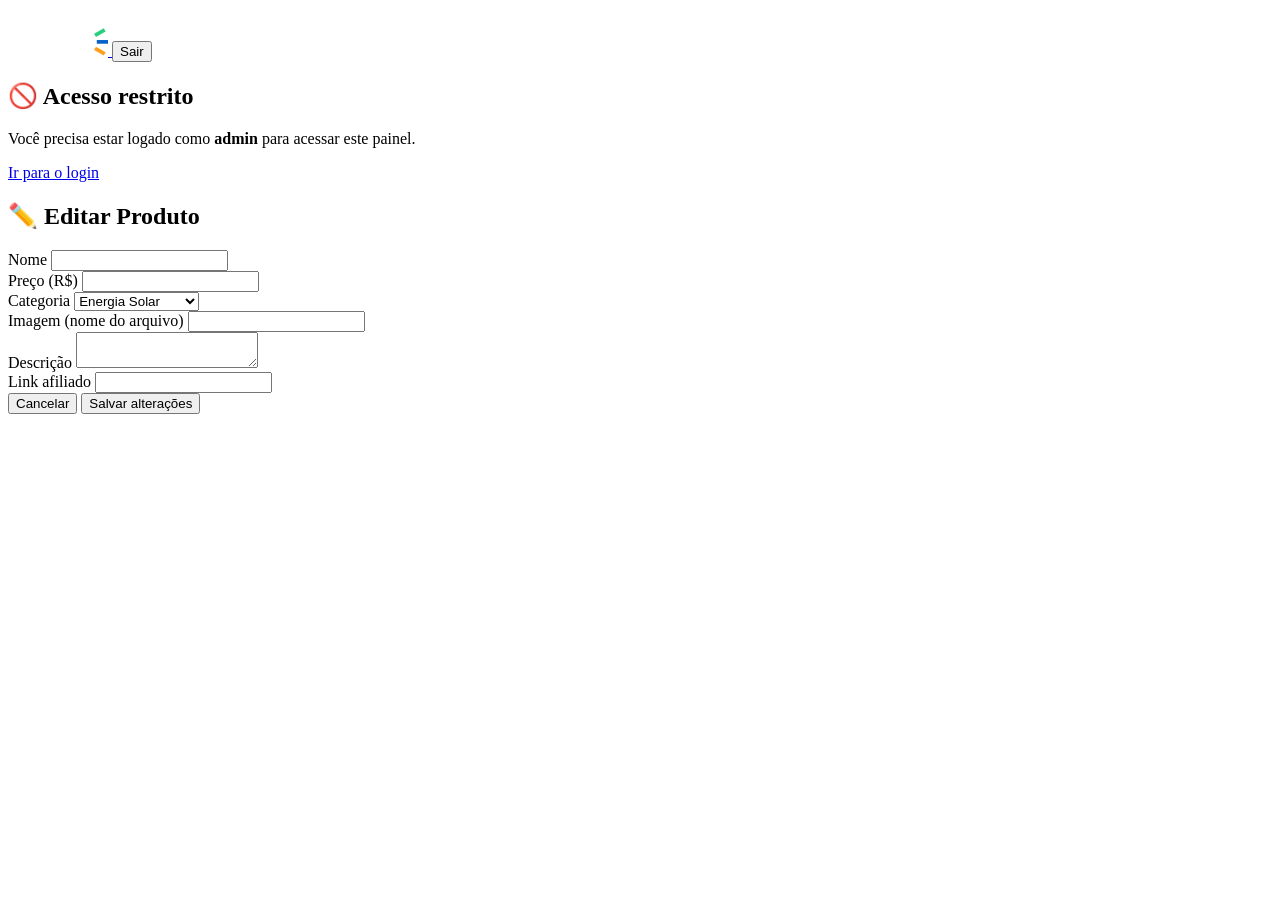
==== paginas/admin.html @ c84d4a7a "feature: html pagina admin" ====
<!DOCTYPE html>
<html lang="pt-BR">
<head>
  <meta charset="UTF-8" />
  <meta name="viewport" content="width=device-width, initial-scale=1.0" />
  <title>Painel Admin — Bulbe</title>
  <link rel="preconnect" href="https://fonts.googleapis.com" />
  <link rel="preconnect" href="https://fonts.gstatic.com" crossorigin />
  <link href="https://fonts.googleapis.com/css2?family=Poppins:wght@400;500;600;700&display=swap" rel="stylesheet" />
  <link rel="stylesheet" href="../assets/style-admin.css" />
</head>
<body>

<header>
  <a href="/index.html">
    <img src="/assets/img/bulbe-shop.svg" alt="Bulbe" id="logo-admin" />
  </a>
  <span id="nome-admin"></span>
  <button id="btn-sair">Sair</button>
</header>

<!-- Acesso negado -->
<div id="acesso-negado">
  <div class="negado-box">
    <h2>🚫 Acesso restrito</h2>
    <p>Você precisa estar logado como <strong>admin</strong> para acessar este painel.</p>
    <a href="/paginas/login.html" class="btn-primario">Ir para o login</a>
  </div>
</div>

<!-- Conteúdo admin -->
<div id="conteudo-admin" style="display:none">

  <nav class="abas">
    <button class="aba ativa" data-aba="produtos">📦 Produtos</button>
    <button class="aba" data-aba="afiliados">🏪 Afiliados</button>
    <button class="aba" data-aba="api">⚙️ API</button>
    <button class="aba" data-aba="usuarios">👥 Usuários</button>
  </nav>

  <main>

    <!-- ═══ ABA PRODUTOS ═══ -->
    <div class="secao ativa" id="secao-produtos">

      <div class="card-form">
        <h2>➕ Novo Produto</h2>
        <form id="form-produto">
          <div class="grid-2">
            <div class="campo full">
              <label>Nome *</label>
              <input type="text" id="p-nome" placeholder="Ex: Painel Solar 400W" required />
            </div>
            <div class="campo">
              <label>Preço (R$) *</label>
              <input type="number" id="p-preco" placeholder="1200.00" step="0.01" min="0.01" required />
            </div>
            <div class="campo">
              <label>Categoria *</label>
              <select id="p-categoria" required>
                <option value="">Selecione...</option>
                <option>Energia Solar</option>
                <option>Casa Inteligente</option>
                <option>Eletrônicos</option>
                <option>Eletrodomésticos</option>
                <option>Esporte e Lazer</option>
                <option>Informática</option>
                <option>Saúde</option>
              </select>
            </div>
            <div class="campo">
              <label>Loja (afiliado) *</label>
              <select id="p-loja" required>
                <option value="">Carregando...</option>
              </select>
            </div>
            <div class="campo full">
              <label>Descrição</label>
              <textarea id="p-descricao" placeholder="Descrição do produto..."></textarea>
            </div>
            <div class="campo">
              <label>Imagem (nome do arquivo)</label>
              <input type="text" id="p-imagem" placeholder="painel-400w.jpg" />
            </div>
            <div class="campo">
              <label>Link afiliado</label>
              <input type="url" id="p-link" placeholder="https://..." />
            </div>
          </div>
          <button type="submit" class="btn-primario" id="btn-criar-produto">Cadastrar Produto</button>
        </form>
      </div>

      <div class="card-form">
        <h2>📦 Produtos cadastrados</h2>
        <div id="lista-produtos"><p class="loading">Carregando produtos...</p></div>
      </div>
    </div>

    <!-- ═══ ABA AFILIADOS ═══ -->
    <div class="secao" id="secao-afiliados">

      <div class="card-form">
        <h2>➕ Novo Afiliado</h2>
        <form id="form-afiliado">
          <div class="grid-2">
            <div class="campo">
              <label>Nome *</label>
              <input type="text" id="a-nome" placeholder="Ex: Shopee" required />
            </div>
            <div class="campo">
              <label>Slug *</label>
              <input type="text" id="a-slug" placeholder="Ex: shopee" required />
            </div>
            <div class="campo">
              <label>Logo (nome do arquivo)</label>
              <input type="text" id="a-logo" placeholder="icon-shopee.png" />
            </div>
            <div class="campo">
              <label>Site *</label>
              <input type="url" id="a-site" placeholder="https://shopee.com.br" required />
            </div>
          </div>
          <button type="submit" class="btn-primario" id="btn-criar-afiliado">Cadastrar Afiliado</button>
        </form>
      </div>

      <div class="card-form">
        <h2>🏪 Afiliados cadastrados</h2>
        <div id="lista-afiliados"><p class="loading">Carregando afiliados...</p></div>
      </div>
    </div>

    <!-- ═══ ABA API ═══ -->
    <div class="secao" id="secao-api">
      <div class="card-form">
        <h2>⚙️ Configuração da API</h2>

        <div class="status-api">
          <span id="indicador-status" class="indicador"></span>
          <span id="texto-status">Verificando conexão...</span>
        </div>

        <div class="campo" style="margin-top: 20px">
          <label>URL base da API</label>
          <input type="url" id="api-url" placeholder="http://localhost:3000/api/v1" />
        </div>

        <div class="api-acoes">
          <button class="btn-primario" id="btn-salvar-url">Salvar URL</button>
          <button class="btn-secundario" id="btn-testar-url">Testar conexão</button>
          <button class="btn-secundario" id="btn-resetar-url">Resetar padrão</button>
        </div>

        <div id="resultado-teste" class="resultado-teste" style="display:none"></div>
      </div>
    </div>

    <!-- ═══ ABA USUÁRIOS ═══ -->
    <div class="secao" id="secao-usuarios">
      <div class="card-form">
        <h2>👥 Usuários cadastrados</h2>
        <div id="lista-usuarios"><p class="loading">Carregando usuários...</p></div>
      </div>
    </div>

  </main>
</div>

<!-- Modal de edição de produto -->
<div id="overlay">
  <div id="modal-edicao">
    <h2>✏️ Editar Produto</h2>
    <input type="hidden" id="edit-id" />
    <div class="grid-2">
      <div class="campo full">
        <label>Nome</label>
        <input type="text" id="edit-nome" />
      </div>
      <div class="campo">
        <label>Preço (R$)</label>
        <input type="number" id="edit-preco" step="0.01" min="0.01" />
      </div>
      <div class="campo">
        <label>Categoria</label>
        <select id="edit-categoria">
          <option>Energia Solar</option>
          <option>Casa Inteligente</option>
          <option>Eletrônicos</option>
          <option>Eletrodomésticos</option>
          <option>Esporte e Lazer</option>
          <option>Informática</option>
          <option>Saúde</option>
        </select>
      </div>
      <div class="campo">
        <label>Imagem (nome do arquivo)</label>
        <input type="text" id="edit-imagem" />
      </div>
      <div class="campo full">
        <label>Descrição</label>
        <textarea id="edit-descricao"></textarea>
      </div>
      <div class="campo full">
        <label>Link afiliado</label>
        <input type="url" id="edit-link" />
      </div>
    </div>
    <div class="modal-acoes">
      <button class="btn-cancelar" id="btn-cancelar-edicao">Cancelar</button>
      <button class="btn-primario" id="btn-salvar-edicao">Salvar alterações</button>
    </div>
  </div>
</div>

<!-- Toast -->
<div id="toast"></div>

<script src="/scripts/api.js"></script>
<script src="/scripts/admin.js"></script>
</body>
</html>
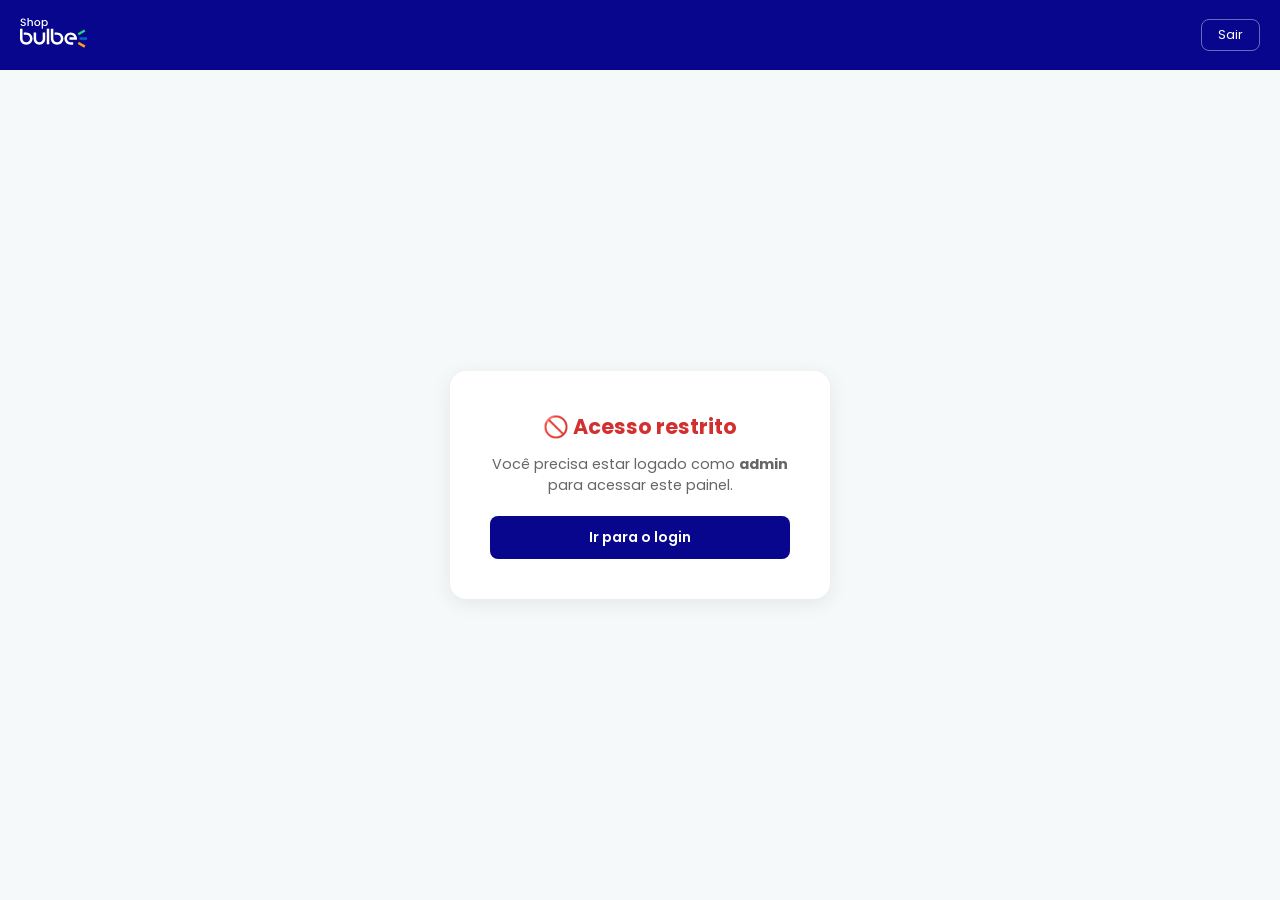
==== commit 63d35be4: "feat: login como primeira tela + icone de usuario dinamico - scripts/script.js: guard de autenticaca" ====
--- a/paginas/admin.html
+++ b/paginas/admin.html
@@ -217,6 +217,7 @@
 <div id="toast"></div>
 
 <script src="/scripts/api.js"></script>
+  <script src="/scripts/auth-header.js"></script>
 <script src="/scripts/admin.js"></script>
 </body>
 </html>
--- a/assets/style-admin.css
+++ b/assets/style-admin.css
@@ -0,0 +1,368 @@
+/* assets/style-admin.css */
+
+* { padding: 0; margin: 0; box-sizing: border-box; font-family: "Poppins", sans-serif; }
+
+:root {
+  --azul:    #08068d;
+  --laranja: #f1a240;
+  --branco:  #ffffff;
+  --fundo:   #f6f9f9;
+  --cinza:   #e1e6ea;
+  --texto:   #151a1e;
+  --erro:    #d32f2f;
+  --ok:      #2e7d32;
+}
+
+body { background: var(--fundo); color: var(--texto); min-height: 100vh; }
+
+/* ── Header ── */
+header {
+  background: var(--azul);
+  color: var(--branco);
+  padding: 0 20px;
+  height: 70px;
+  display: flex;
+  align-items: center;
+  justify-content: space-between;
+  position: sticky;
+  top: 0;
+  z-index: 10;
+}
+#logo-admin { height: 32px; }
+#nome-admin { font-size: .8rem; opacity: .75; flex: 1; text-align: center; }
+
+#btn-sair {
+  background: transparent;
+  border: 1px solid rgba(255,255,255,.4);
+  color: var(--branco);
+  padding: 6px 16px;
+  border-radius: 8px;
+  cursor: pointer;
+  font-size: .8rem;
+  font-family: "Poppins", sans-serif;
+  transition: background .2s;
+}
+#btn-sair:hover { background: rgba(255,255,255,.15); }
+
+/* ── Acesso negado ── */
+#acesso-negado {
+  display: none;
+  justify-content: center;
+  align-items: center;
+  min-height: calc(100vh - 70px);
+  padding: 20px;
+}
+.negado-box {
+  background: var(--branco);
+  border-radius: 16px;
+  padding: 40px;
+  text-align: center;
+  max-width: 380px;
+  box-shadow: 0 4px 20px rgba(0,0,0,.08);
+  display: flex;
+  flex-direction: column;
+  gap: 12px;
+}
+.negado-box h2 { color: var(--erro); font-size: 1.3rem; }
+.negado-box p  { color: #666; font-size: .9rem; }
+.negado-box .btn-primario { margin-top: 8px; text-decoration: none; display: inline-block; text-align: center; }
+
+/* ── Abas ── */
+.abas {
+  display: flex;
+  gap: 4px;
+  padding: 16px 20px 0;
+  border-bottom: 2px solid var(--cinza);
+  background: var(--branco);
+  overflow-x: auto;
+}
+.aba {
+  padding: 10px 18px;
+  border: none;
+  background: transparent;
+  font-size: .85rem;
+  font-weight: 500;
+  cursor: pointer;
+  color: #888;
+  border-bottom: 3px solid transparent;
+  margin-bottom: -2px;
+  transition: all .2s;
+  white-space: nowrap;
+  font-family: "Poppins", sans-serif;
+}
+.aba.ativa { color: var(--azul); border-bottom-color: var(--azul); font-weight: 600; }
+.aba:hover:not(.ativa) { color: var(--texto); }
+
+/* ── Layout principal ── */
+main { padding: 24px 20px; max-width: 900px; margin: 0 auto; }
+
+/* ── Seções ── */
+.secao       { display: none; }
+.secao.ativa { display: block; }
+
+/* ── Cards ── */
+.card-form {
+  background: var(--branco);
+  border-radius: 14px;
+  padding: 20px;
+  margin-bottom: 20px;
+  box-shadow: 0 2px 8px rgba(0,0,0,.06);
+}
+.card-form h2 { font-size: .95rem; font-weight: 600; margin-bottom: 16px; color: var(--azul); }
+
+/* ── Grid ── */
+.grid-2 { display: grid; grid-template-columns: 1fr 1fr; gap: 12px; }
+@media (max-width: 600px) { .grid-2 { grid-template-columns: 1fr; } }
+
+/* ── Campos ── */
+.campo      { display: flex; flex-direction: column; gap: 4px; }
+.campo.full { grid-column: 1 / -1; }
+
+label {
+  font-size: .72rem;
+  font-weight: 600;
+  color: #555;
+  text-transform: uppercase;
+  letter-spacing: .04em;
+}
+
+input, textarea, select {
+  border: 1.5px solid var(--cinza);
+  border-radius: 8px;
+  padding: 10px 12px;
+  font-size: .88rem;
+  font-family: "Poppins", sans-serif;
+  background: var(--fundo);
+  outline: none;
+  transition: border-color .2s;
+  color: var(--texto);
+}
+input:focus, textarea:focus, select:focus { border-color: var(--azul); background: var(--branco); }
+textarea { resize: vertical; min-height: 70px; }
+
+/* ── Botões ── */
+.btn-primario {
+  background: var(--azul);
+  color: var(--branco);
+  border: none;
+  padding: 11px 24px;
+  border-radius: 8px;
+  font-size: .88rem;
+  font-weight: 600;
+  cursor: pointer;
+  margin-top: 12px;
+  transition: opacity .2s;
+  font-family: "Poppins", sans-serif;
+}
+.btn-primario:hover    { opacity: .85; }
+.btn-primario:disabled { opacity: .5; cursor: default; }
+
+.btn-secundario {
+  background: transparent;
+  color: var(--azul);
+  border: 1.5px solid var(--azul);
+  padding: 10px 20px;
+  border-radius: 8px;
+  font-size: .88rem;
+  font-weight: 600;
+  cursor: pointer;
+  margin-top: 12px;
+  transition: all .2s;
+  font-family: "Poppins", sans-serif;
+}
+.btn-secundario:hover    { background: var(--azul); color: var(--branco); }
+.btn-secundario:disabled { opacity: .5; cursor: default; }
+
+.btn-cancelar {
+  flex: 1;
+  padding: 11px;
+  border: 1.5px solid var(--cinza);
+  background: transparent;
+  border-radius: 8px;
+  font-size: .88rem;
+  cursor: pointer;
+  font-family: "Poppins", sans-serif;
+  transition: background .2s;
+}
+.btn-cancelar:hover { background: var(--cinza); }
+
+.btn-editar, .btn-excluir, .btn-promover {
+  border: none;
+  border-radius: 7px;
+  padding: 6px 12px;
+  font-size: .75rem;
+  font-weight: 600;
+  cursor: pointer;
+  transition: opacity .2s;
+  font-family: "Poppins", sans-serif;
+}
+.btn-editar   { background: var(--azul);   color: var(--branco); }
+.btn-excluir  { background: var(--erro);   color: var(--branco); }
+.btn-promover { background: var(--laranja); color: var(--texto); }
+.btn-editar:hover, .btn-excluir:hover, .btn-promover:hover { opacity: .8; }
+
+/* ── Lista produtos ── */
+#lista-produtos { display: flex; flex-direction: column; gap: 10px; }
+
+.item-produto {
+  background: var(--fundo);
+  border: 1.5px solid var(--cinza);
+  border-radius: 12px;
+  padding: 12px 14px;
+  display: flex;
+  align-items: center;
+  gap: 12px;
+}
+.item-produto img {
+  width: 50px;
+  height: 50px;
+  object-fit: cover;
+  border-radius: 8px;
+  background: var(--cinza);
+  flex-shrink: 0;
+}
+.item-info        { flex: 1; min-width: 0; }
+.item-info strong { font-size: .88rem; display: block; white-space: nowrap; overflow: hidden; text-overflow: ellipsis; }
+.item-info span   { font-size: .75rem; color: #777; }
+.item-acoes       { display: flex; gap: 6px; flex-shrink: 0; }
+
+/* ── Lista afiliados ── */
+#lista-afiliados { display: flex; flex-direction: column; gap: 10px; }
+
+.item-afiliado {
+  background: var(--fundo);
+  border: 1.5px solid var(--cinza);
+  border-radius: 12px;
+  padding: 12px 16px;
+  display: flex;
+  align-items: center;
+  gap: 12px;
+}
+.item-afiliado .info { flex: 1; }
+.item-afiliado strong { font-size: .88rem; display: block; }
+.item-afiliado span   { font-size: .75rem; color: #777; }
+.badge-slug {
+  background: var(--cinza);
+  color: #555;
+  font-size: .7rem;
+  font-weight: 600;
+  padding: 3px 8px;
+  border-radius: 20px;
+}
+
+/* ── Lista usuários ── */
+#lista-usuarios { display: flex; flex-direction: column; gap: 10px; }
+
+.item-usuario {
+  background: var(--fundo);
+  border: 1.5px solid var(--cinza);
+  border-radius: 12px;
+  padding: 12px 16px;
+  display: flex;
+  align-items: center;
+  gap: 12px;
+}
+.item-usuario .info  { flex: 1; }
+.item-usuario strong { font-size: .88rem; display: block; }
+.item-usuario span   { font-size: .75rem; color: #777; }
+.badge-papel {
+  font-size: .7rem;
+  font-weight: 700;
+  padding: 3px 10px;
+  border-radius: 20px;
+  text-transform: uppercase;
+}
+.badge-papel.admin   { background: #e8eaff; color: var(--azul); }
+.badge-papel.cliente { background: #fff3e0; color: #e65100; }
+
+/* ── Aba API ── */
+.status-api {
+  display: flex;
+  align-items: center;
+  gap: 10px;
+  padding: 12px 16px;
+  background: var(--fundo);
+  border-radius: 10px;
+  border: 1.5px solid var(--cinza);
+}
+.indicador {
+  width: 10px;
+  height: 10px;
+  border-radius: 50%;
+  background: #ccc;
+  flex-shrink: 0;
+  transition: background .3s;
+}
+.indicador.online  { background: var(--ok); box-shadow: 0 0 6px var(--ok); }
+.indicador.offline { background: var(--erro); box-shadow: 0 0 6px var(--erro); }
+
+.api-acoes { display: flex; gap: 10px; flex-wrap: wrap; }
+
+.resultado-teste {
+  margin-top: 14px;
+  padding: 12px 16px;
+  border-radius: 10px;
+  font-size: .85rem;
+  font-weight: 500;
+}
+.resultado-teste.ok   { background: #e8f5e9; color: var(--ok); border: 1px solid #c8e6c9; }
+.resultado-teste.erro { background: #ffebee; color: var(--erro); border: 1px solid #ffcdd2; }
+
+/* ── Modal ── */
+#overlay {
+  display: none;
+  position: fixed;
+  inset: 0;
+  background: rgba(0,0,0,.45);
+  z-index: 100;
+  justify-content: center;
+  align-items: center;
+  padding: 20px;
+}
+#overlay.aberto { display: flex; }
+
+#modal-edicao {
+  background: var(--branco);
+  border-radius: 16px;
+  padding: 24px;
+  width: 100%;
+  max-width: 500px;
+  max-height: 90vh;
+  overflow-y: auto;
+}
+#modal-edicao h2 { font-size: .95rem; font-weight: 600; color: var(--azul); margin-bottom: 16px; }
+
+.modal-acoes       { display: flex; gap: 10px; margin-top: 16px; }
+#btn-salvar-edicao { flex: 2; margin-top: 0; }
+
+/* ── Toast ── */
+#toast {
+  position: fixed;
+  bottom: 24px;
+  left: 50%;
+  transform: translateX(-50%) translateY(80px);
+  background: var(--texto);
+  color: var(--branco);
+  padding: 12px 24px;
+  border-radius: 10px;
+  font-size: .85rem;
+  transition: transform .3s ease;
+  z-index: 999;
+  white-space: nowrap;
+  pointer-events: none;
+}
+#toast.show { transform: translateX(-50%) translateY(0); }
+#toast.ok   { background: var(--ok); }
+#toast.erro { background: var(--erro); }
+
+/* ── Loading / aviso ── */
+.loading { text-align: center; color: #aaa; padding: 30px; font-size: .88rem; }
+.aviso {
+  background: #fff8e1;
+  border: 1px solid #ffe082;
+  color: #5d4037;
+  padding: 14px 16px;
+  border-radius: 10px;
+  font-size: .85rem;
+  line-height: 1.5;
+}
